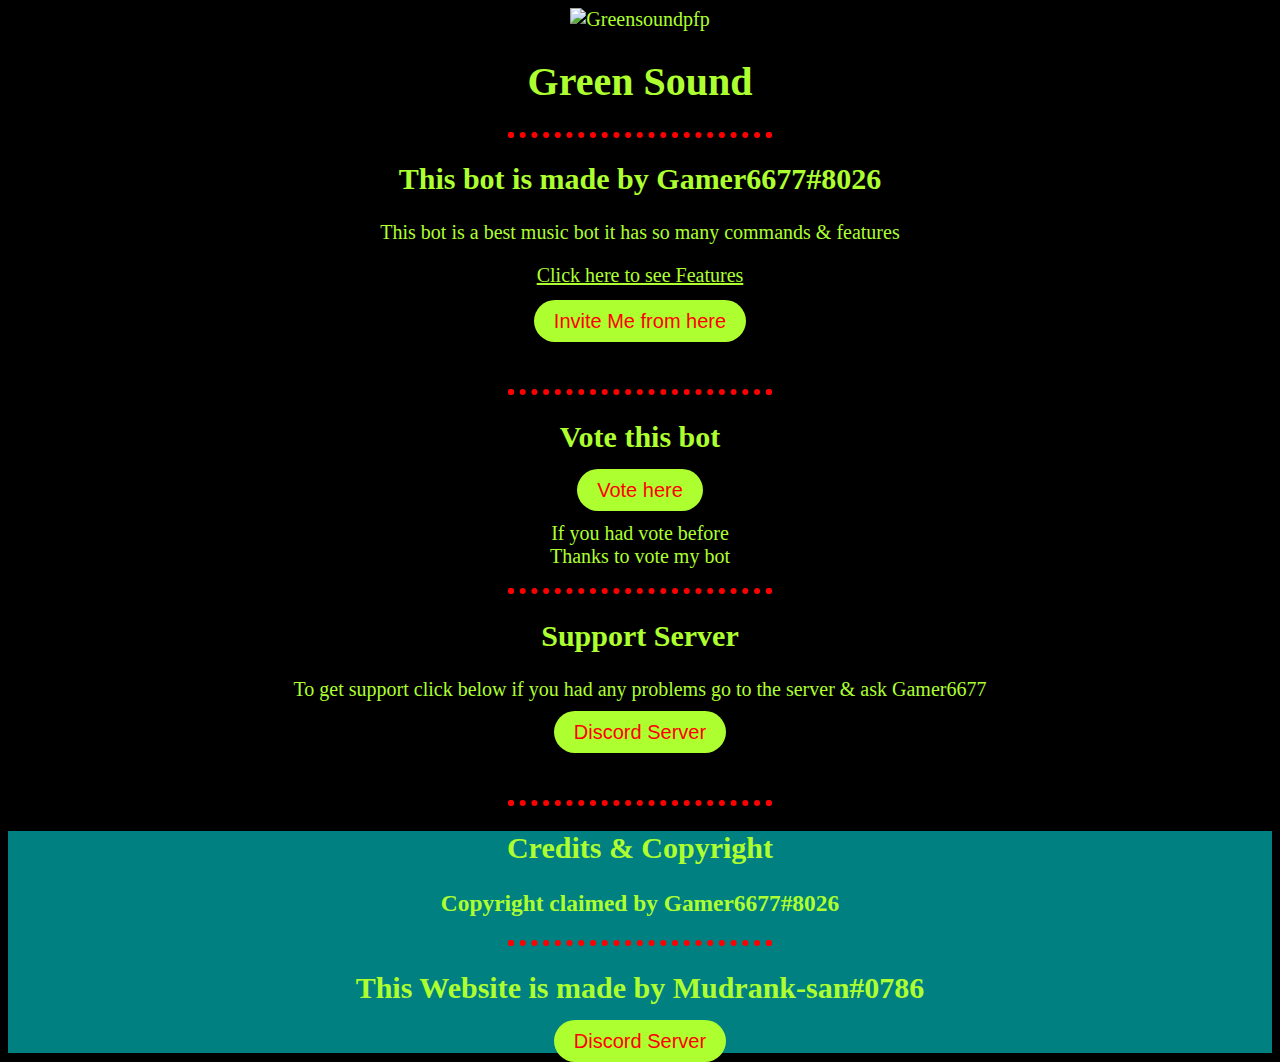
==== index.html @ 7592c117 "Add files via upload" ====
<!DOCTYPE html>
<html lang="en">
<head>
  <meta charset="UTF-8">
  <meta http-equiv="X-UA-Compatible" content="IE=Edge">
  <meta name="viewport" content="width=device-width, initial-scale=1">

  <title>Green Sound</title>
  
  <!-- HTML -->
  

  <!-- Custom Styles -->
  <link rel="stylesheet" href="style.css">
</head>

<body>
  <img src="https://images-ext-1.discordapp.net/external/ATePSlM2lDwzMpx4ccNdbHNCX4E-hZwK9Pj2jJVYqgY/%3Fsize%3D1024/https/cdn.discordapp.com/avatars/928848629509259335/2257addab5fa8648124f80300dda5c4f.png" alt="Greensoundpfp">
  <h1>Green Sound</h1>
  <hr>
  <h2>This bot is made by Gamer6677#8026</h2>
  <p>This bot is a best music bot it has so many commands & features</p>
  <a class="bt" href="features.html">Click here to see Features</a>
  <br>
  <br>
  <a class="btn" href="https://discord.com/oauth2/authorize?client_id=928848629509259335&permissions=8&scope=bot%20applications.commands">Invite Me from here</a>
  <br>
  <br>
  <br>
  <hr>
  <h2>Vote this bot</h2>
  <a class="btn" href="https://top.gg/bot/928848629509259335">Vote here</a>
  <p>If you had vote before <br> Thanks to vote my bot</p>
  <hr>
  <h2>Support Server</h2>
  <p>To get support click below if you had any problems go to the server & ask Gamer6677</p>
  <a class="btn2" href="https://discord.gg/bdqrqQ5yuR">Discord Server</a>
  <br>
  <br>
  <br>
  <hr>
  <div class="bottom">
    <h2>Credits & Copyright</h2>
    <h3>Copyright claimed by Gamer6677#8026</h3>
    <hr>
    <h2>This Website is made by Mudrank-san#0786</h2>
    <a class="btn3" href="https://discord.gg/FhNWC9ZhFp">Discord Server</a>
    <br>
  </div>
  <!-- Project -->
  <script src="main.js"></script>
</body>
</html>
---- style.css ----
body {
    font-size: 15pt;
    text-align: center;
    background-color: black;
    color: greenyellow;
}
img {
  height: 140px;
  width: 140px;
  border-color: greenyellow;
}
hr {
  border: dotted red 6px;
  border-bottom: none;
  width: 20%;
}
.btn { 
  margin-bottom: 20px;
  -webkit-border-radius: 28;
  -moz-border-radius: 28; 
  border-radius: 28px; 
  font-family: Arial; 
  color: red; 
  font-size: 20px; 
  background: greenyellow; 
  padding: 10px 20px 10px 20px; 
  text-decoration: none;
  } 
.btn:hover { 
  background: #ff000d; 
  background-image: -webkit-linear-gradient(top, #ff000d, #ff205b); 
  background-image: -moz-linear-gradient(top, #ff000d, #ff205b); 
  background-image: -ms-linear-gradient(top, #ff000d, #ff205b); 
  background-image: -o-linear-gradient(top, #ff000d, #ff205b); 
  background-image: linear-gradient(to bottom, #ff000d, #ff205b); 
  text-decoration: none; 
}
.btn2 {
  margin-bottom: 20px;
  -webkit-border-radius: 28;
  -moz-border-radius: 28;
  border-radius: 28px;
  font-family: Arial;
  color: red;
  font-size: 20px;
  background: greenyellow;
  padding: 10px 20px 10px 20px;
  text-decoration: none;
}

.btn2:hover {
  background: #ff000d;
  background-image: -webkit-linear-gradient(top, #ff000d, #ff205b);
  background-image: -moz-linear-gradient(top, #ff000d, #ff205b);
  background-image: -ms-linear-gradient(top, #ff000d, #ff205b);
  background-image: -o-linear-gradient(top, #ff000d, #ff205b);
  background-image: linear-gradient(to bottom, #ff000d, #ff205b);
  text-decoration: none;
}
.btn3 {
  margin-bottom: 20px;
  -webkit-border-radius: 28;
  -moz-border-radius: 28;
  border-radius: 28px;
  font-family: Arial;
  color: red;
  font-size: 20px;
  background: greenyellow;
  padding: 10px 20px 10px 20px;
  text-decoration: none;
}

.btn3:hover {
  background: #ff000d;
  background-image: -webkit-linear-gradient(top, #ff000d, #ff205b);
  background-image: -moz-linear-gradient(top, #ff000d, #ff205b);
  background-image: -ms-linear-gradient(top, #ff000d, #ff205b);
  background-image: -o-linear-gradient(top, #ff000d, #ff205b);
  background-image: linear-gradient(to bottom, #ff000d, #ff205b);
  text-decoration: none;
}
.bt {
  color: greenyellow;
}
.bottom {
  background-color: teal;
}
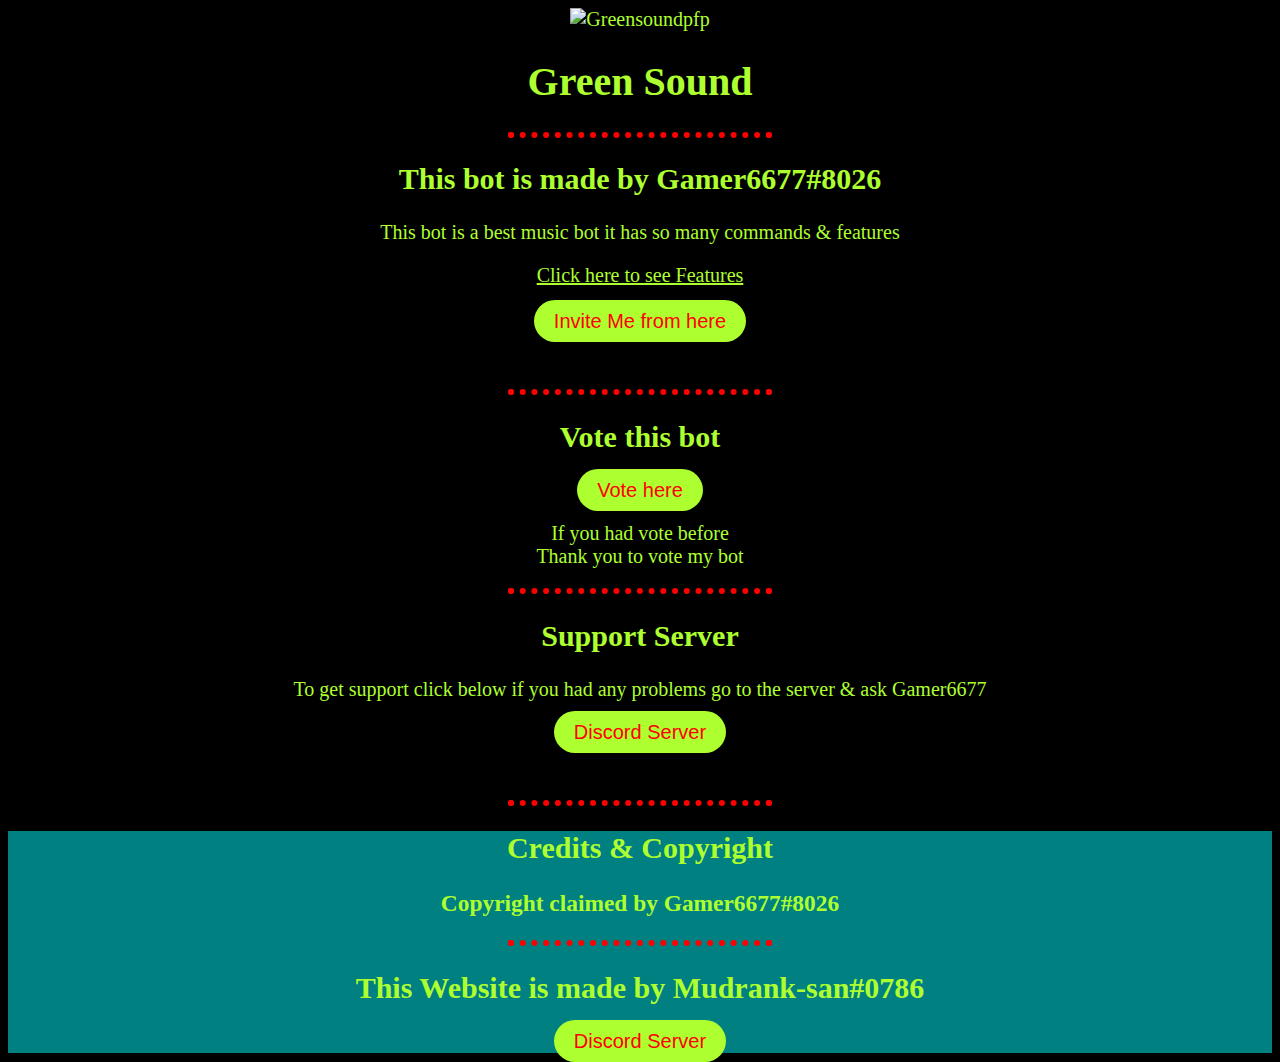
==== commit a9238d2b: "Update index.html" ====
--- a/index.html
+++ b/index.html
@@ -30,7 +30,7 @@
   <hr>
   <h2>Vote this bot</h2>
   <a class="btn" href="https://top.gg/bot/928848629509259335">Vote here</a>
-  <p>If you had vote before <br> Thanks to vote my bot</p>
+  <p>If you had vote before <br> Thank you to vote my bot</p>
   <hr>
   <h2>Support Server</h2>
   <p>To get support click below if you had any problems go to the server & ask Gamer6677</p>
